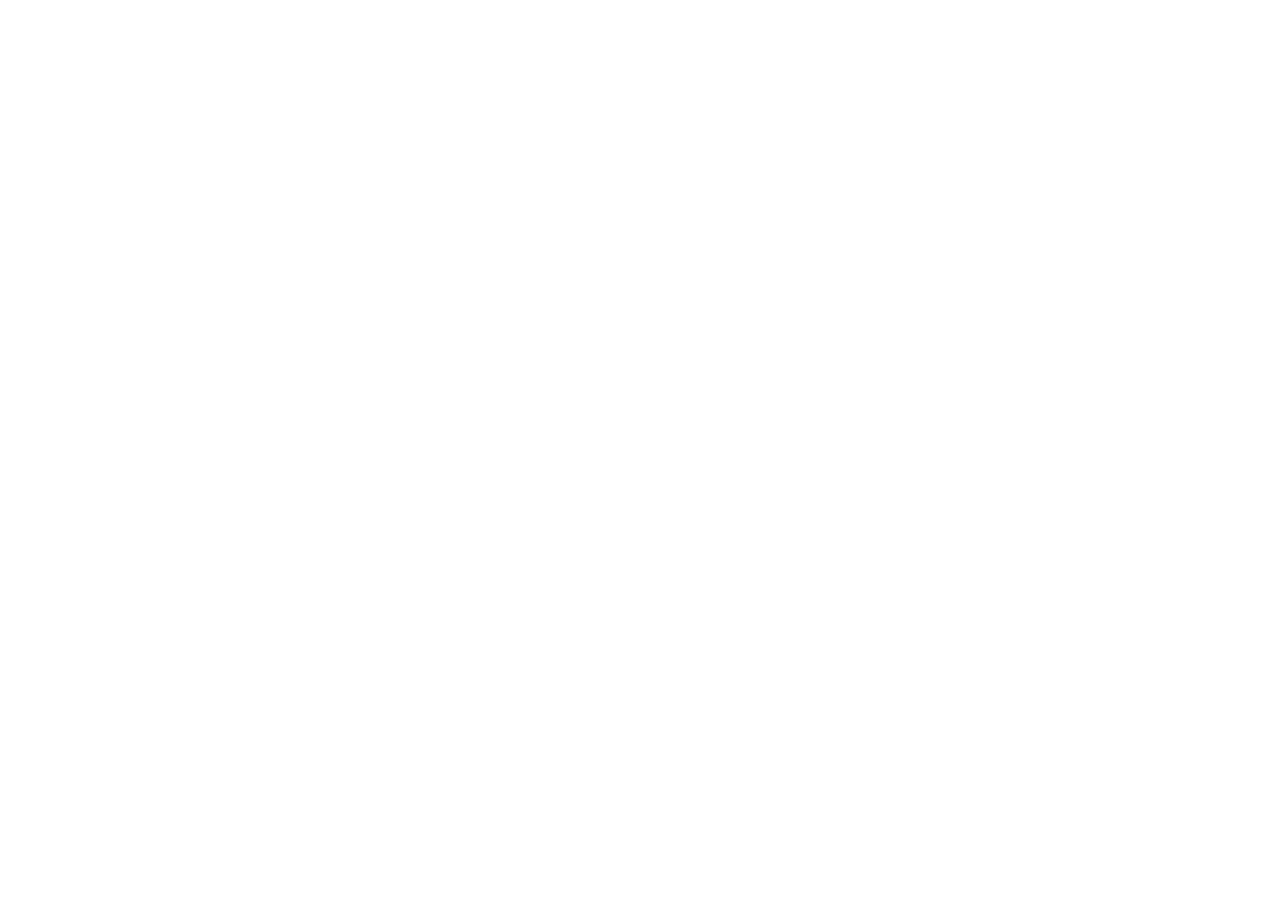
==== index1.html @ 1783e54f "html" ====
<!DOCTYPE html>
<html lang="ru">
<head>
    <meta charset="UTF-8">
    
    <title>Document</title>

</head>
<body>
<script src="./scripts/script.js"
<span id="x"></span> + <span id="y"></span> = <span id="res"></span>
<span id="app"></span>
<script>
  
</script>

<script>


</script>
    
</body>
</html>
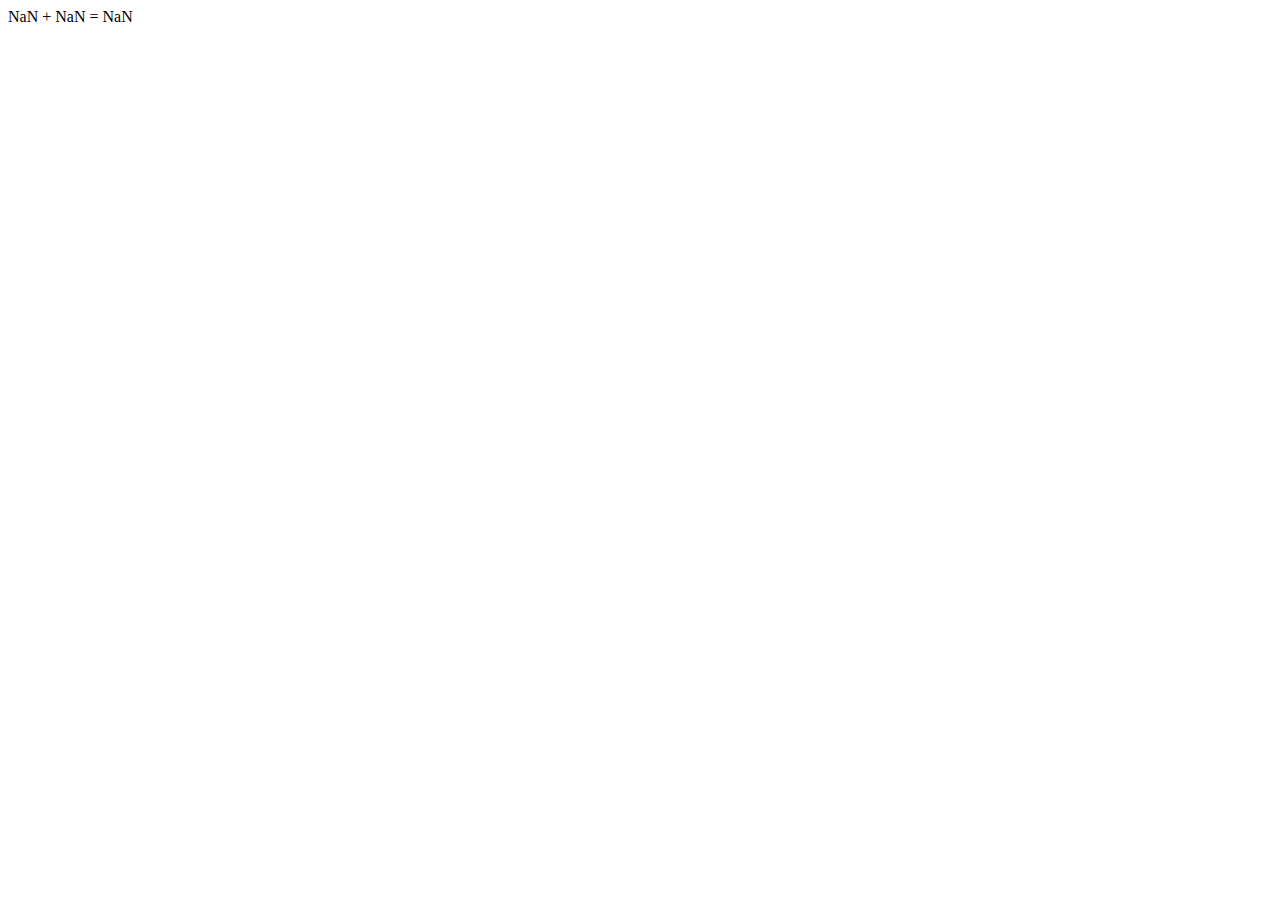
==== commit aa425766: "html" ====
--- a/index1.html
+++ b/index1.html
@@ -7,17 +7,13 @@
 
 </head>
 <body>
-<script src="./scripts/script.js"
-<span id="x"></span> + <span id="y"></span> = <span id="res"></span>
-<span id="app"></span>
+
+    <span id="x"></span> + <span id="y"></span> = <span id="res"></span>
+    <script src="./scripts/script.js"></script>
 <script>
   
 </script>
 
-<script>
-
-
-</script>
     
 </body>
 </html>